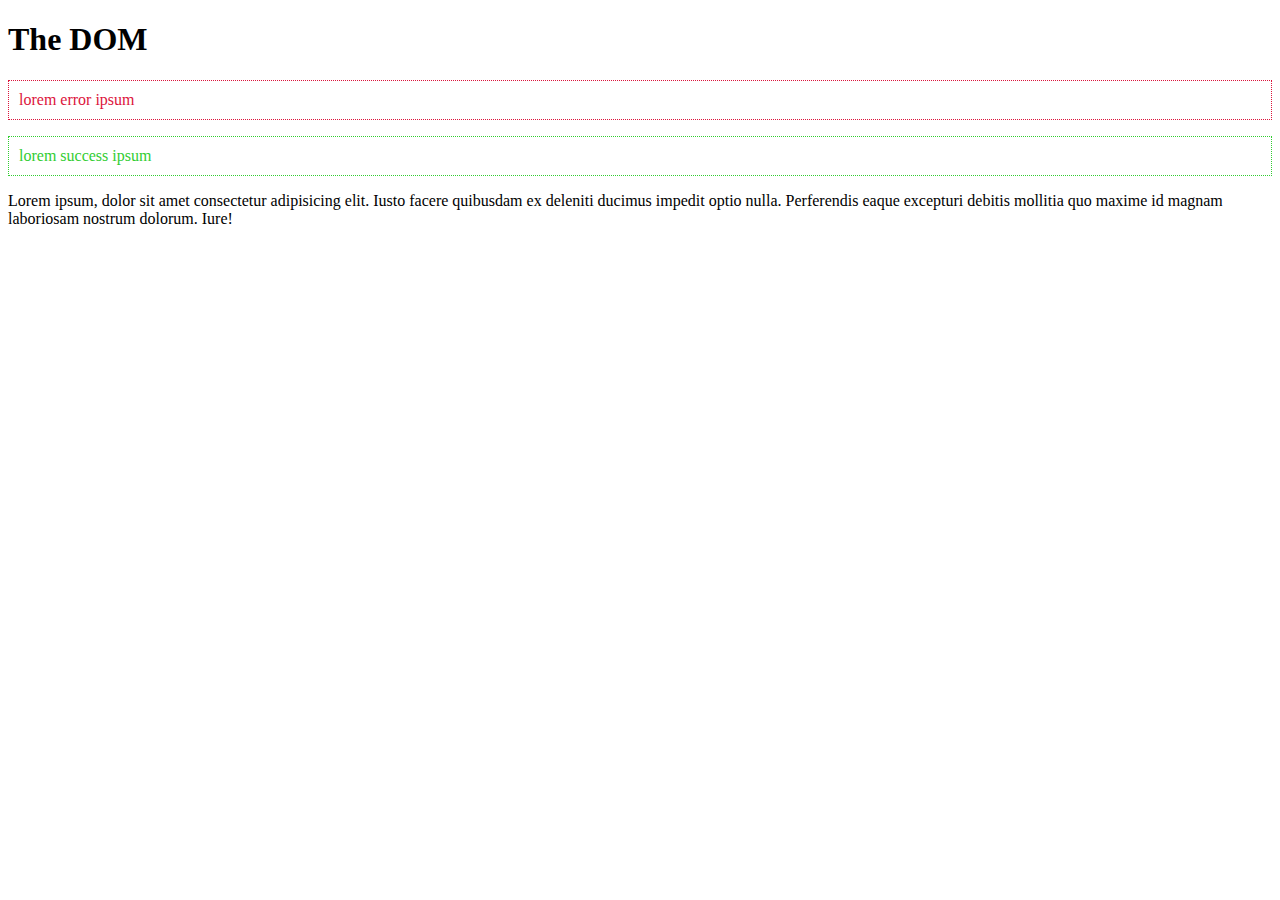
==== index.html @ be5ed388 "Added & removed classes and toggled them too" ====
<!DOCTYPE html>
<html lang="en">
  <head>
    <meta charset="UTF-8" />
    <meta name="viewport" content="width=device-width, initial-scale=1.0" />
    <link rel="stylesheet" href="style.css" />
    <title>Document</title>
  </head>
  <body>
    <h1 class="title">The DOM</h1>
    <p>lorem error ipsum</p>
    <p>lorem success ipsum</p>
    <p>
      Lorem ipsum, dolor sit amet consectetur adipisicing elit. Iusto facere
      quibusdam ex deleniti ducimus impedit optio nulla. Perferendis eaque
      excepturi debitis mollitia quo maxime id magnam laboriosam nostrum
      dolorum. Iure!
    </p>
    <script src="basics.js"></script>
  </body>
</html>
---- style.css ----
.error {
  padding: 10px;
  color: crimson;
  border: 1px dotted crimson;
}

.success {
  padding: 10px;
  color: limegreen;
  border: 1px dotted limegreen;
}
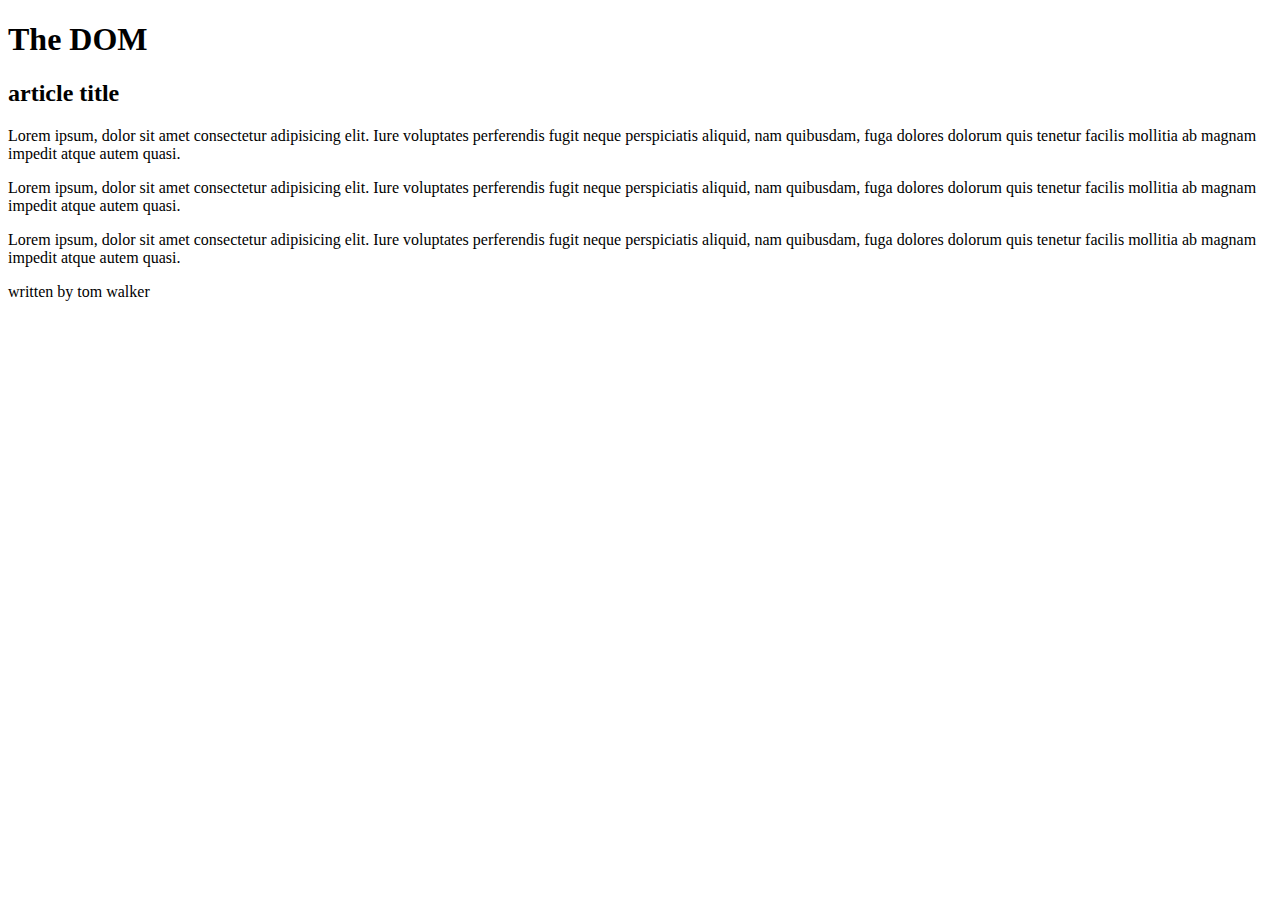
==== commit f59da24c: "Figured out how to turn a html collection into an Array. Now i can use the forEach to iterate trough" ====
--- a/index.html
+++ b/index.html
@@ -7,15 +7,29 @@
     <title>Document</title>
   </head>
   <body>
-    <h1 class="title">The DOM</h1>
-    <p>lorem error ipsum</p>
-    <p>lorem success ipsum</p>
-    <p>
-      Lorem ipsum, dolor sit amet consectetur adipisicing elit. Iusto facere
-      quibusdam ex deleniti ducimus impedit optio nulla. Perferendis eaque
-      excepturi debitis mollitia quo maxime id magnam laboriosam nostrum
-      dolorum. Iure!
-    </p>
+    <h1>The DOM</h1>
+    <article>
+      <h2>article title</h2>
+      <p>
+        Lorem ipsum, dolor sit amet consectetur adipisicing elit. Iure
+        voluptates perferendis fugit neque perspiciatis aliquid, nam quibusdam,
+        fuga dolores dolorum quis tenetur facilis mollitia ab magnam impedit
+        atque autem quasi.
+      </p>
+      <p>
+        Lorem ipsum, dolor sit amet consectetur adipisicing elit. Iure
+        voluptates perferendis fugit neque perspiciatis aliquid, nam quibusdam,
+        fuga dolores dolorum quis tenetur facilis mollitia ab magnam impedit
+        atque autem quasi.
+      </p>
+      <p>
+        Lorem ipsum, dolor sit amet consectetur adipisicing elit. Iure
+        voluptates perferendis fugit neque perspiciatis aliquid, nam quibusdam,
+        fuga dolores dolorum quis tenetur facilis mollitia ab magnam impedit
+        atque autem quasi.
+      </p>
+      <div>written by tom walker</div>
+    </article>
     <script src="basics.js"></script>
   </body>
 </html>
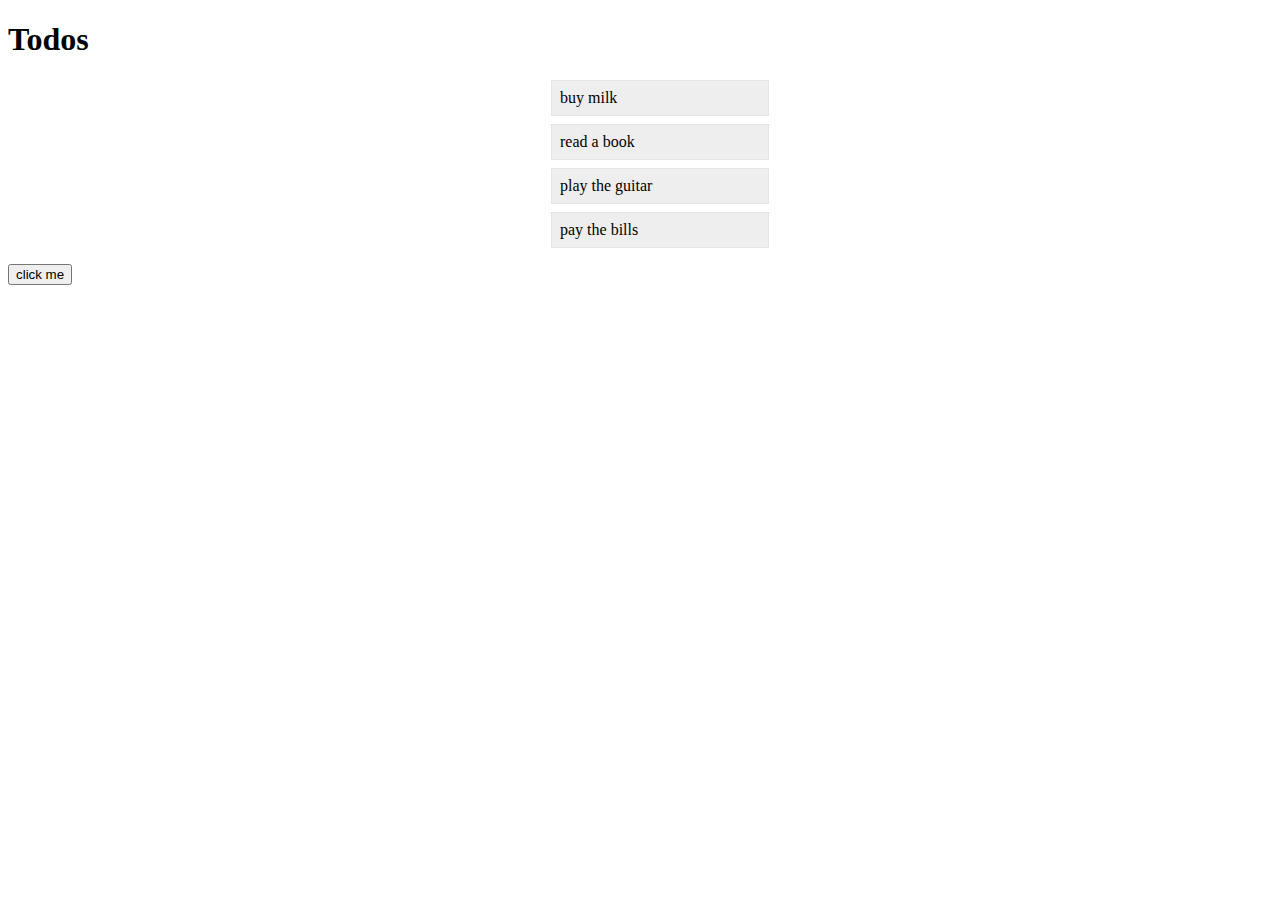
==== commit 5453cb1a: "Went back over click events" ====
--- a/index.html
+++ b/index.html
@@ -7,29 +7,15 @@
     <title>Document</title>
   </head>
   <body>
-    <h1>The DOM</h1>
-    <article>
-      <h2>article title</h2>
-      <p>
-        Lorem ipsum, dolor sit amet consectetur adipisicing elit. Iure
-        voluptates perferendis fugit neque perspiciatis aliquid, nam quibusdam,
-        fuga dolores dolorum quis tenetur facilis mollitia ab magnam impedit
-        atque autem quasi.
-      </p>
-      <p>
-        Lorem ipsum, dolor sit amet consectetur adipisicing elit. Iure
-        voluptates perferendis fugit neque perspiciatis aliquid, nam quibusdam,
-        fuga dolores dolorum quis tenetur facilis mollitia ab magnam impedit
-        atque autem quasi.
-      </p>
-      <p>
-        Lorem ipsum, dolor sit amet consectetur adipisicing elit. Iure
-        voluptates perferendis fugit neque perspiciatis aliquid, nam quibusdam,
-        fuga dolores dolorum quis tenetur facilis mollitia ab magnam impedit
-        atque autem quasi.
-      </p>
-      <div>written by tom walker</div>
-    </article>
+    <h1>Todos</h1>
+    <ul>
+      <li>buy milk</li>
+      <li>read a book</li>
+      <li>play the guitar</li>
+      <li>pay the bills</li>
+    </ul>
+    <button>click me</button>
+
     <script src="basics.js"></script>
   </body>
 </html>
--- a/style.css
+++ b/style.css
@@ -1,11 +1,8 @@
-.error {
-  padding: 10px;
-  color: crimson;
-  border: 1px dotted crimson;
+li {
+  list-style-type: none;
+  max-width: 200px;
+  padding: 8px;
+  margin: 8px auto;
+  background: #eee;
+  border: 1px dotted #ddd;
 }
-
-.success {
-  padding: 10px;
-  color: limegreen;
-  border: 1px dotted limegreen;
-}
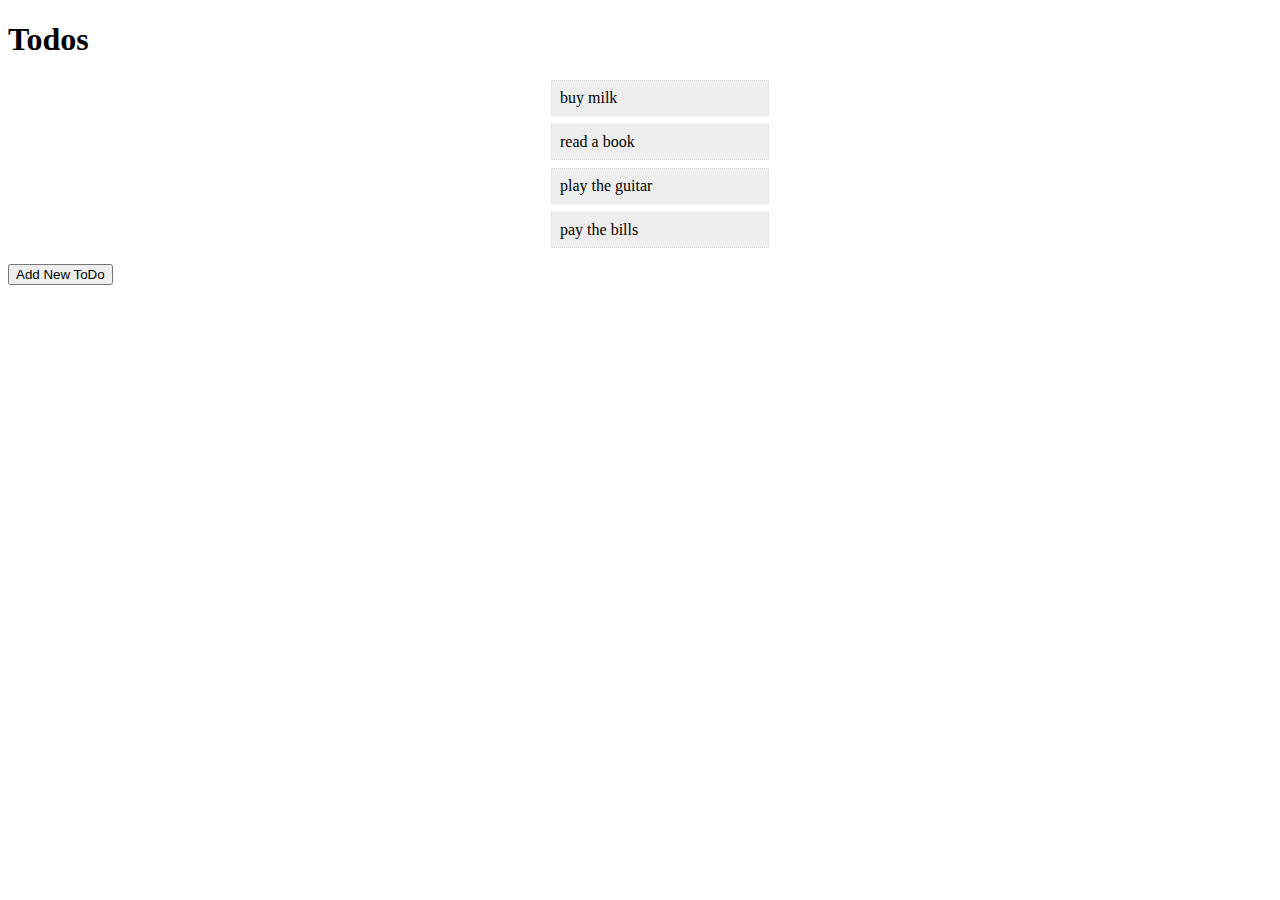
==== commit 7f5f2cf9: "Worked on creating & removing elements in the DOM?" ====
--- a/index.html
+++ b/index.html
@@ -14,7 +14,7 @@
       <li>play the guitar</li>
       <li>pay the bills</li>
     </ul>
-    <button>click me</button>
+    <button>Add New ToDo</button>
 
     <script src="basics.js"></script>
   </body>
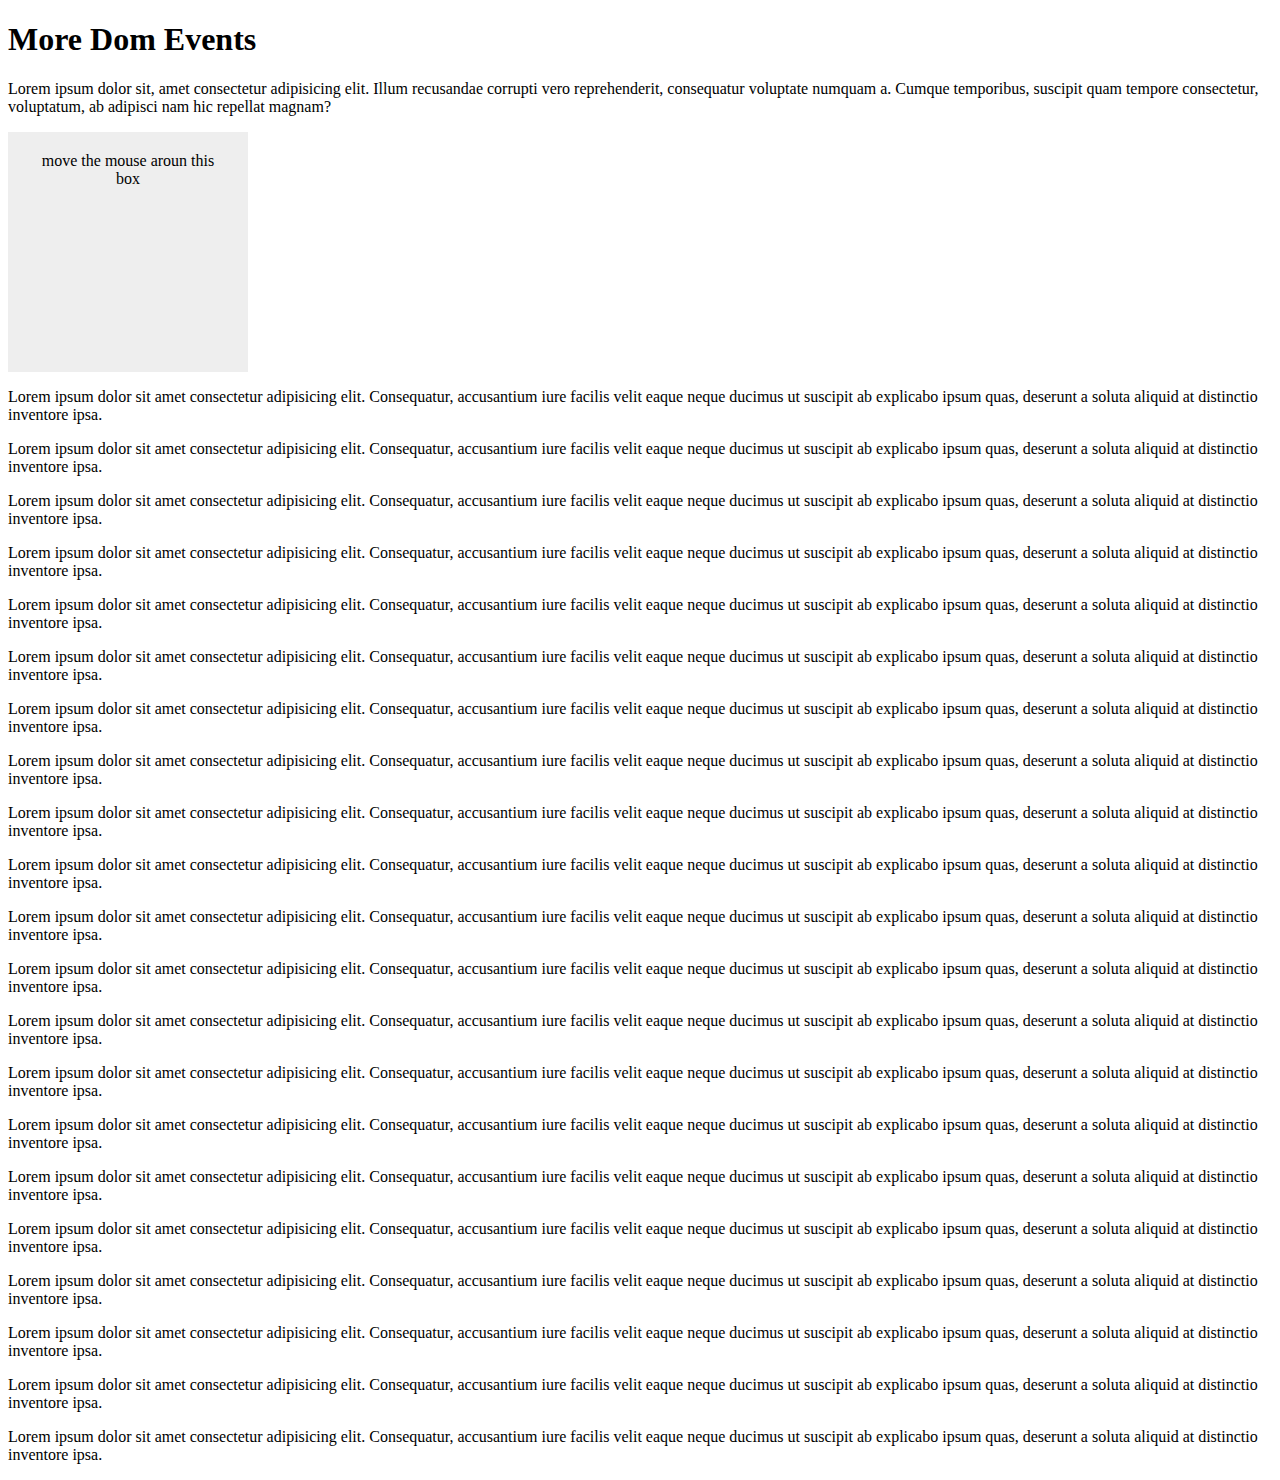
==== commit d1ed95b3: "Worked on other Dom events" ====
--- a/index.html
+++ b/index.html
@@ -7,15 +7,140 @@
     <title>Document</title>
   </head>
   <body>
-    <h1>Todos</h1>
-    <ul>
-      <li>buy milk</li>
-      <li>read a book</li>
-      <li>play the guitar</li>
-      <li>pay the bills</li>
-    </ul>
-    <button>Add New ToDo</button>
-
+    <h1>More Dom Events</h1>
+    <p class="copy-me">
+      Lorem ipsum dolor sit, amet consectetur adipisicing elit. Illum recusandae
+      corrupti vero reprehenderit, consequatur voluptate numquam a. Cumque
+      temporibus, suscipit quam tempore consectetur, voluptatum, ab adipisci nam
+      hic repellat magnam?
+    </p>
+    <div class="box">move the mouse aroun this box</div>
+    <p>
+      Lorem ipsum dolor sit amet consectetur adipisicing elit. Consequatur,
+      accusantium iure facilis velit eaque neque ducimus ut suscipit ab
+      explicabo ipsum quas, deserunt a soluta aliquid at distinctio inventore
+      ipsa.
+    </p>
+    <p>
+      Lorem ipsum dolor sit amet consectetur adipisicing elit. Consequatur,
+      accusantium iure facilis velit eaque neque ducimus ut suscipit ab
+      explicabo ipsum quas, deserunt a soluta aliquid at distinctio inventore
+      ipsa.
+    </p>
+    <p>
+      Lorem ipsum dolor sit amet consectetur adipisicing elit. Consequatur,
+      accusantium iure facilis velit eaque neque ducimus ut suscipit ab
+      explicabo ipsum quas, deserunt a soluta aliquid at distinctio inventore
+      ipsa.
+    </p>
+    <p>
+      Lorem ipsum dolor sit amet consectetur adipisicing elit. Consequatur,
+      accusantium iure facilis velit eaque neque ducimus ut suscipit ab
+      explicabo ipsum quas, deserunt a soluta aliquid at distinctio inventore
+      ipsa.
+    </p>
+    <p>
+      Lorem ipsum dolor sit amet consectetur adipisicing elit. Consequatur,
+      accusantium iure facilis velit eaque neque ducimus ut suscipit ab
+      explicabo ipsum quas, deserunt a soluta aliquid at distinctio inventore
+      ipsa.
+    </p>
+    <p>
+      Lorem ipsum dolor sit amet consectetur adipisicing elit. Consequatur,
+      accusantium iure facilis velit eaque neque ducimus ut suscipit ab
+      explicabo ipsum quas, deserunt a soluta aliquid at distinctio inventore
+      ipsa.
+    </p>
+    <p>
+      Lorem ipsum dolor sit amet consectetur adipisicing elit. Consequatur,
+      accusantium iure facilis velit eaque neque ducimus ut suscipit ab
+      explicabo ipsum quas, deserunt a soluta aliquid at distinctio inventore
+      ipsa.
+    </p>
+    <p>
+      Lorem ipsum dolor sit amet consectetur adipisicing elit. Consequatur,
+      accusantium iure facilis velit eaque neque ducimus ut suscipit ab
+      explicabo ipsum quas, deserunt a soluta aliquid at distinctio inventore
+      ipsa.
+    </p>
+    <p>
+      Lorem ipsum dolor sit amet consectetur adipisicing elit. Consequatur,
+      accusantium iure facilis velit eaque neque ducimus ut suscipit ab
+      explicabo ipsum quas, deserunt a soluta aliquid at distinctio inventore
+      ipsa.
+    </p>
+    <p>
+      Lorem ipsum dolor sit amet consectetur adipisicing elit. Consequatur,
+      accusantium iure facilis velit eaque neque ducimus ut suscipit ab
+      explicabo ipsum quas, deserunt a soluta aliquid at distinctio inventore
+      ipsa.
+    </p>
+    <p>
+      Lorem ipsum dolor sit amet consectetur adipisicing elit. Consequatur,
+      accusantium iure facilis velit eaque neque ducimus ut suscipit ab
+      explicabo ipsum quas, deserunt a soluta aliquid at distinctio inventore
+      ipsa.
+    </p>
+    <p>
+      Lorem ipsum dolor sit amet consectetur adipisicing elit. Consequatur,
+      accusantium iure facilis velit eaque neque ducimus ut suscipit ab
+      explicabo ipsum quas, deserunt a soluta aliquid at distinctio inventore
+      ipsa.
+    </p>
+    <p>
+      Lorem ipsum dolor sit amet consectetur adipisicing elit. Consequatur,
+      accusantium iure facilis velit eaque neque ducimus ut suscipit ab
+      explicabo ipsum quas, deserunt a soluta aliquid at distinctio inventore
+      ipsa.
+    </p>
+    <p>
+      Lorem ipsum dolor sit amet consectetur adipisicing elit. Consequatur,
+      accusantium iure facilis velit eaque neque ducimus ut suscipit ab
+      explicabo ipsum quas, deserunt a soluta aliquid at distinctio inventore
+      ipsa.
+    </p>
+    <p>
+      Lorem ipsum dolor sit amet consectetur adipisicing elit. Consequatur,
+      accusantium iure facilis velit eaque neque ducimus ut suscipit ab
+      explicabo ipsum quas, deserunt a soluta aliquid at distinctio inventore
+      ipsa.
+    </p>
+    <p>
+      Lorem ipsum dolor sit amet consectetur adipisicing elit. Consequatur,
+      accusantium iure facilis velit eaque neque ducimus ut suscipit ab
+      explicabo ipsum quas, deserunt a soluta aliquid at distinctio inventore
+      ipsa.
+    </p>
+    <p>
+      Lorem ipsum dolor sit amet consectetur adipisicing elit. Consequatur,
+      accusantium iure facilis velit eaque neque ducimus ut suscipit ab
+      explicabo ipsum quas, deserunt a soluta aliquid at distinctio inventore
+      ipsa.
+    </p>
+    <p>
+      Lorem ipsum dolor sit amet consectetur adipisicing elit. Consequatur,
+      accusantium iure facilis velit eaque neque ducimus ut suscipit ab
+      explicabo ipsum quas, deserunt a soluta aliquid at distinctio inventore
+      ipsa.
+    </p>
+    <p>
+      Lorem ipsum dolor sit amet consectetur adipisicing elit. Consequatur,
+      accusantium iure facilis velit eaque neque ducimus ut suscipit ab
+      explicabo ipsum quas, deserunt a soluta aliquid at distinctio inventore
+      ipsa.
+    </p>
+    <p>
+      Lorem ipsum dolor sit amet consectetur adipisicing elit. Consequatur,
+      accusantium iure facilis velit eaque neque ducimus ut suscipit ab
+      explicabo ipsum quas, deserunt a soluta aliquid at distinctio inventore
+      ipsa.
+    </p>
+    <p>
+      Lorem ipsum dolor sit amet consectetur adipisicing elit. Consequatur,
+      accusantium iure facilis velit eaque neque ducimus ut suscipit ab
+      explicabo ipsum quas, deserunt a soluta aliquid at distinctio inventore
+      ipsa.
+    </p>
     <script src="basics.js"></script>
   </body>
 </html>
--- a/style.css
+++ b/style.css
@@ -1,8 +1,8 @@
-li {
-  list-style-type: none;
-  max-width: 200px;
-  padding: 8px;
-  margin: 8px auto;
+.box {
+  width: 200px;
+  height: 200px;
+  margin: 10px 0;
   background: #eee;
-  border: 1px dotted #ddd;
+  text-align: center;
+  padding: 20px;
 }
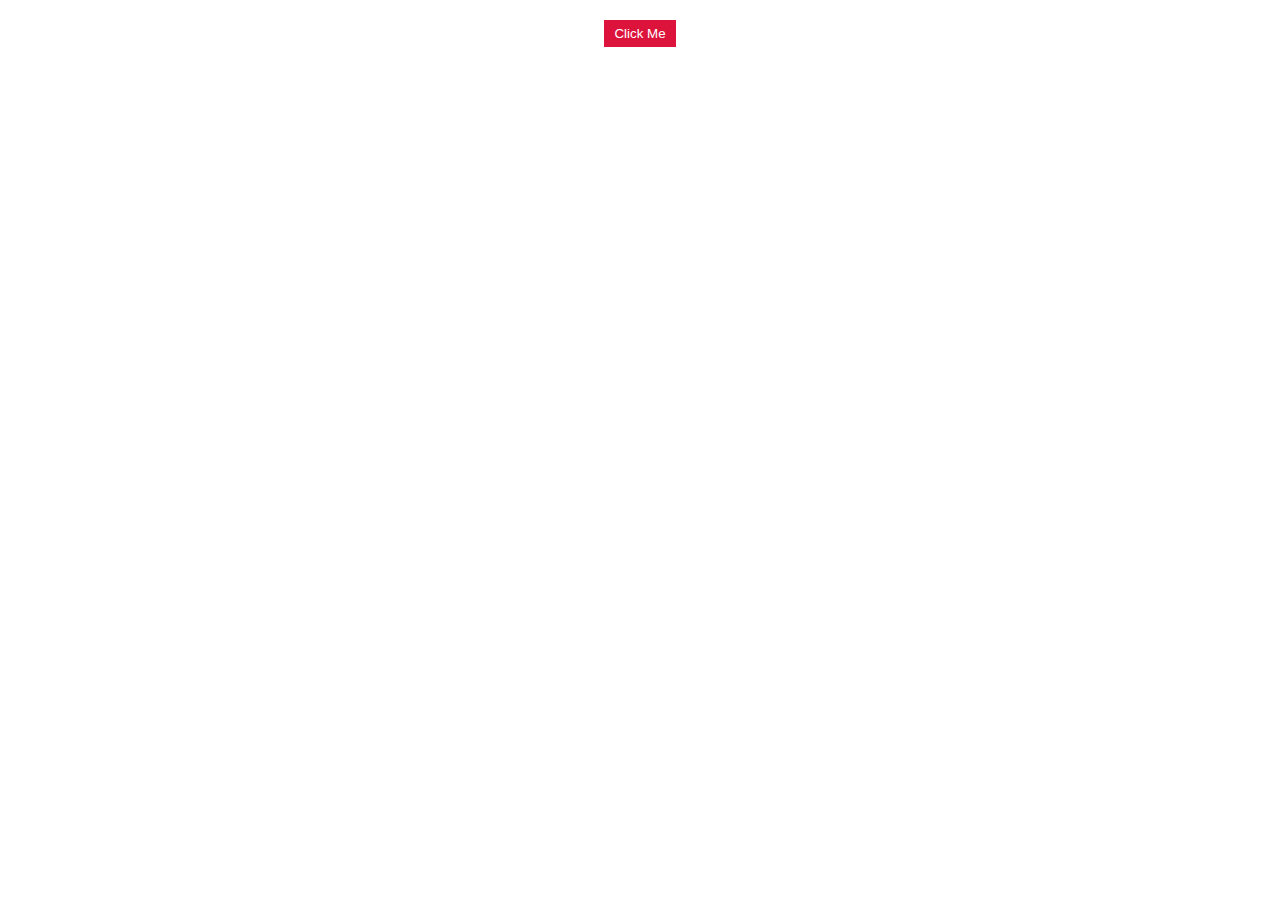
==== commit ee442b34: "Made a simple popup" ====
--- a/index.html
+++ b/index.html
@@ -4,143 +4,20 @@
     <meta charset="UTF-8" />
     <meta name="viewport" content="width=device-width, initial-scale=1.0" />
     <link rel="stylesheet" href="style.css" />
-    <title>Document</title>
+    <title>JavaScript</title>
   </head>
   <body>
-    <h1>More Dom Events</h1>
-    <p class="copy-me">
-      Lorem ipsum dolor sit, amet consectetur adipisicing elit. Illum recusandae
-      corrupti vero reprehenderit, consequatur voluptate numquam a. Cumque
-      temporibus, suscipit quam tempore consectetur, voluptatum, ab adipisci nam
-      hic repellat magnam?
-    </p>
-    <div class="box">move the mouse aroun this box</div>
-    <p>
-      Lorem ipsum dolor sit amet consectetur adipisicing elit. Consequatur,
-      accusantium iure facilis velit eaque neque ducimus ut suscipit ab
-      explicabo ipsum quas, deserunt a soluta aliquid at distinctio inventore
-      ipsa.
-    </p>
-    <p>
-      Lorem ipsum dolor sit amet consectetur adipisicing elit. Consequatur,
-      accusantium iure facilis velit eaque neque ducimus ut suscipit ab
-      explicabo ipsum quas, deserunt a soluta aliquid at distinctio inventore
-      ipsa.
-    </p>
-    <p>
-      Lorem ipsum dolor sit amet consectetur adipisicing elit. Consequatur,
-      accusantium iure facilis velit eaque neque ducimus ut suscipit ab
-      explicabo ipsum quas, deserunt a soluta aliquid at distinctio inventore
-      ipsa.
-    </p>
-    <p>
-      Lorem ipsum dolor sit amet consectetur adipisicing elit. Consequatur,
-      accusantium iure facilis velit eaque neque ducimus ut suscipit ab
-      explicabo ipsum quas, deserunt a soluta aliquid at distinctio inventore
-      ipsa.
-    </p>
-    <p>
-      Lorem ipsum dolor sit amet consectetur adipisicing elit. Consequatur,
-      accusantium iure facilis velit eaque neque ducimus ut suscipit ab
-      explicabo ipsum quas, deserunt a soluta aliquid at distinctio inventore
-      ipsa.
-    </p>
-    <p>
-      Lorem ipsum dolor sit amet consectetur adipisicing elit. Consequatur,
-      accusantium iure facilis velit eaque neque ducimus ut suscipit ab
-      explicabo ipsum quas, deserunt a soluta aliquid at distinctio inventore
-      ipsa.
-    </p>
-    <p>
-      Lorem ipsum dolor sit amet consectetur adipisicing elit. Consequatur,
-      accusantium iure facilis velit eaque neque ducimus ut suscipit ab
-      explicabo ipsum quas, deserunt a soluta aliquid at distinctio inventore
-      ipsa.
-    </p>
-    <p>
-      Lorem ipsum dolor sit amet consectetur adipisicing elit. Consequatur,
-      accusantium iure facilis velit eaque neque ducimus ut suscipit ab
-      explicabo ipsum quas, deserunt a soluta aliquid at distinctio inventore
-      ipsa.
-    </p>
-    <p>
-      Lorem ipsum dolor sit amet consectetur adipisicing elit. Consequatur,
-      accusantium iure facilis velit eaque neque ducimus ut suscipit ab
-      explicabo ipsum quas, deserunt a soluta aliquid at distinctio inventore
-      ipsa.
-    </p>
-    <p>
-      Lorem ipsum dolor sit amet consectetur adipisicing elit. Consequatur,
-      accusantium iure facilis velit eaque neque ducimus ut suscipit ab
-      explicabo ipsum quas, deserunt a soluta aliquid at distinctio inventore
-      ipsa.
-    </p>
-    <p>
-      Lorem ipsum dolor sit amet consectetur adipisicing elit. Consequatur,
-      accusantium iure facilis velit eaque neque ducimus ut suscipit ab
-      explicabo ipsum quas, deserunt a soluta aliquid at distinctio inventore
-      ipsa.
-    </p>
-    <p>
-      Lorem ipsum dolor sit amet consectetur adipisicing elit. Consequatur,
-      accusantium iure facilis velit eaque neque ducimus ut suscipit ab
-      explicabo ipsum quas, deserunt a soluta aliquid at distinctio inventore
-      ipsa.
-    </p>
-    <p>
-      Lorem ipsum dolor sit amet consectetur adipisicing elit. Consequatur,
-      accusantium iure facilis velit eaque neque ducimus ut suscipit ab
-      explicabo ipsum quas, deserunt a soluta aliquid at distinctio inventore
-      ipsa.
-    </p>
-    <p>
-      Lorem ipsum dolor sit amet consectetur adipisicing elit. Consequatur,
-      accusantium iure facilis velit eaque neque ducimus ut suscipit ab
-      explicabo ipsum quas, deserunt a soluta aliquid at distinctio inventore
-      ipsa.
-    </p>
-    <p>
-      Lorem ipsum dolor sit amet consectetur adipisicing elit. Consequatur,
-      accusantium iure facilis velit eaque neque ducimus ut suscipit ab
-      explicabo ipsum quas, deserunt a soluta aliquid at distinctio inventore
-      ipsa.
-    </p>
-    <p>
-      Lorem ipsum dolor sit amet consectetur adipisicing elit. Consequatur,
-      accusantium iure facilis velit eaque neque ducimus ut suscipit ab
-      explicabo ipsum quas, deserunt a soluta aliquid at distinctio inventore
-      ipsa.
-    </p>
-    <p>
-      Lorem ipsum dolor sit amet consectetur adipisicing elit. Consequatur,
-      accusantium iure facilis velit eaque neque ducimus ut suscipit ab
-      explicabo ipsum quas, deserunt a soluta aliquid at distinctio inventore
-      ipsa.
-    </p>
-    <p>
-      Lorem ipsum dolor sit amet consectetur adipisicing elit. Consequatur,
-      accusantium iure facilis velit eaque neque ducimus ut suscipit ab
-      explicabo ipsum quas, deserunt a soluta aliquid at distinctio inventore
-      ipsa.
-    </p>
-    <p>
-      Lorem ipsum dolor sit amet consectetur adipisicing elit. Consequatur,
-      accusantium iure facilis velit eaque neque ducimus ut suscipit ab
-      explicabo ipsum quas, deserunt a soluta aliquid at distinctio inventore
-      ipsa.
-    </p>
-    <p>
-      Lorem ipsum dolor sit amet consectetur adipisicing elit. Consequatur,
-      accusantium iure facilis velit eaque neque ducimus ut suscipit ab
-      explicabo ipsum quas, deserunt a soluta aliquid at distinctio inventore
-      ipsa.
-    </p>
-    <p>
-      Lorem ipsum dolor sit amet consectetur adipisicing elit. Consequatur,
-      accusantium iure facilis velit eaque neque ducimus ut suscipit ab
-      explicabo ipsum quas, deserunt a soluta aliquid at distinctio inventore
-      ipsa.
-    </p>
-    <script src="basics.js"></script>
+    <button>Click Me</button>
+    <div class="popup-wrapper">
+      <div class="popup">
+        <div class="popup-close">X</div>
+        <div class="popup-content">
+          <h2>Ninja Sale</h2>
+          <p>50% of ninja clothing, dont miss out!!</p>
+          <a href="#">View Clothing</a>
+        </div>
+      </div>
+    </div>
+    <script src="popup.js"></script>
   </body>
 </html>
--- a/style.css
+++ b/style.css
@@ -1,8 +1,43 @@
-.box {
-  width: 200px;
-  height: 200px;
-  margin: 10px 0;
-  background: #eee;
+button {
+  display: block;
+  margin: 20px auto;
+  background: crimson;
+  color: white;
+  border: 0;
+  padding: 6px 10px;
+}
+
+.popup-wrapper {
+  background: rgba(0, 0, 0, 0.5);
+  position: fixed;
+  top: 0;
+  left: 0;
+  width: 100%;
+  height: 100%;
+  display: none;
+}
+
+.popup {
+  font-family: Arial, Helvetica, sans-serif;
   text-align: center;
+  width: 100%;
+  max-width: 300px;
+  margin: 10% auto;
   padding: 20px;
+  background: white;
+  position: relative;
 }
+
+.popup a {
+  background: crimson;
+  color: white;
+  text-decoration: none;
+  padding: 6px 10px;
+}
+
+.popup-close {
+  position: absolute;
+  top: 5px;
+  right: 8px;
+  cursor: pointer;
+}
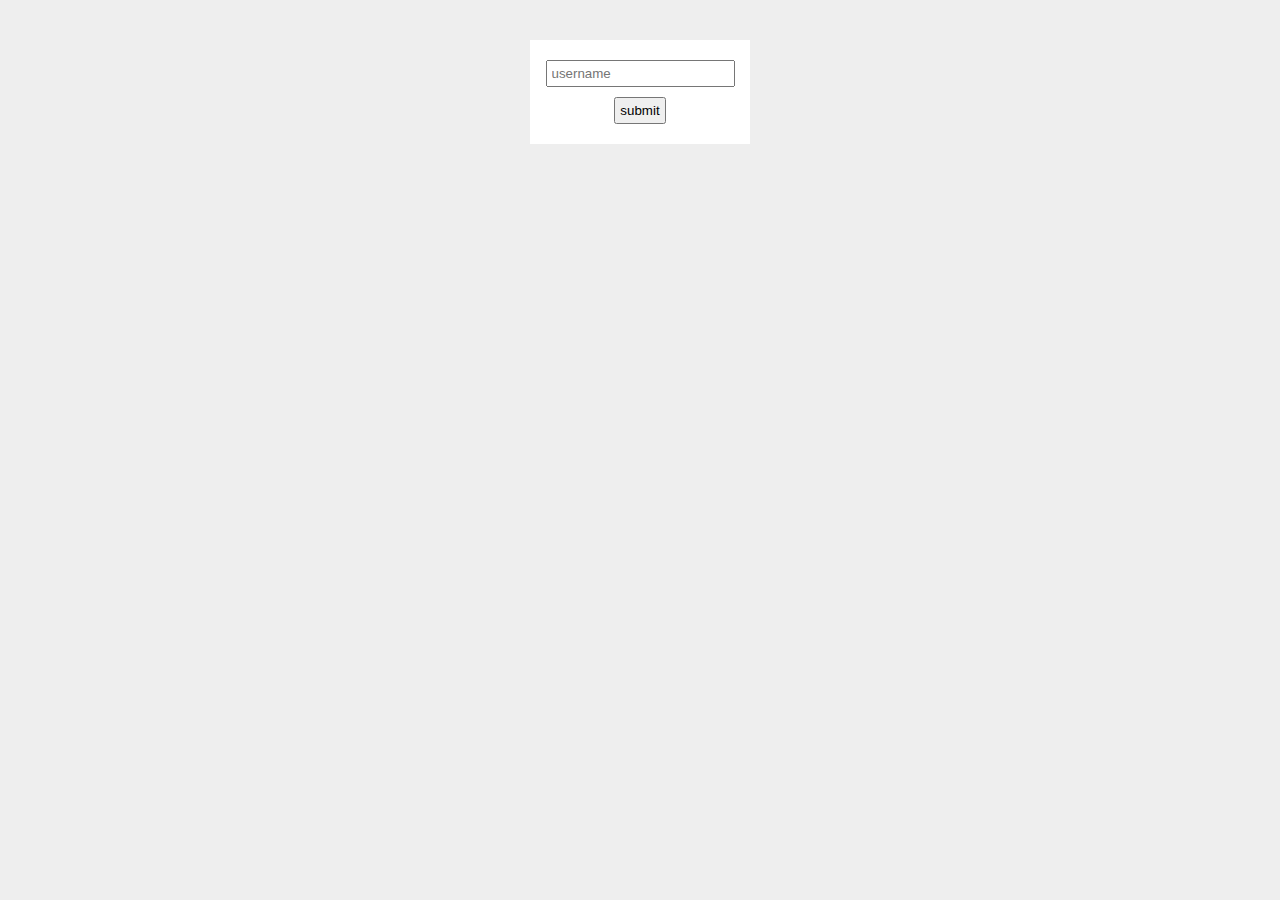
==== commit 9da6d0f8: "Went back over submit events" ====
--- a/index.html
+++ b/index.html
@@ -7,17 +7,10 @@
     <title>JavaScript</title>
   </head>
   <body>
-    <button>Click Me</button>
-    <div class="popup-wrapper">
-      <div class="popup">
-        <div class="popup-close">X</div>
-        <div class="popup-content">
-          <h2>Ninja Sale</h2>
-          <p>50% of ninja clothing, dont miss out!!</p>
-          <a href="#">View Clothing</a>
-        </div>
-      </div>
-    </div>
-    <script src="popup.js"></script>
+    <form class="signup-form">
+      <input type="text" id="username" placeholder="username" />
+      <input type="submit" value="submit" />
+    </form>
+    <script src="basics.js"></script>
   </body>
 </html>
--- a/style.css
+++ b/style.css
@@ -1,43 +1,14 @@
-button {
+body {
+  background: #eee;
+}
+form {
+  max-width: 200px;
+  margin: 40px auto;
+  background: white;
+  padding: 10px;
+}
+input {
   display: block;
-  margin: 20px auto;
-  background: crimson;
-  color: white;
-  border: 0;
-  padding: 6px 10px;
+  margin: 10px auto;
+  padding: 4px;
 }
-
-.popup-wrapper {
-  background: rgba(0, 0, 0, 0.5);
-  position: fixed;
-  top: 0;
-  left: 0;
-  width: 100%;
-  height: 100%;
-  display: none;
-}
-
-.popup {
-  font-family: Arial, Helvetica, sans-serif;
-  text-align: center;
-  width: 100%;
-  max-width: 300px;
-  margin: 10% auto;
-  padding: 20px;
-  background: white;
-  position: relative;
-}
-
-.popup a {
-  background: crimson;
-  color: white;
-  text-decoration: none;
-  padding: 6px 10px;
-}
-
-.popup-close {
-  position: absolute;
-  top: 5px;
-  right: 8px;
-  cursor: pointer;
-}
